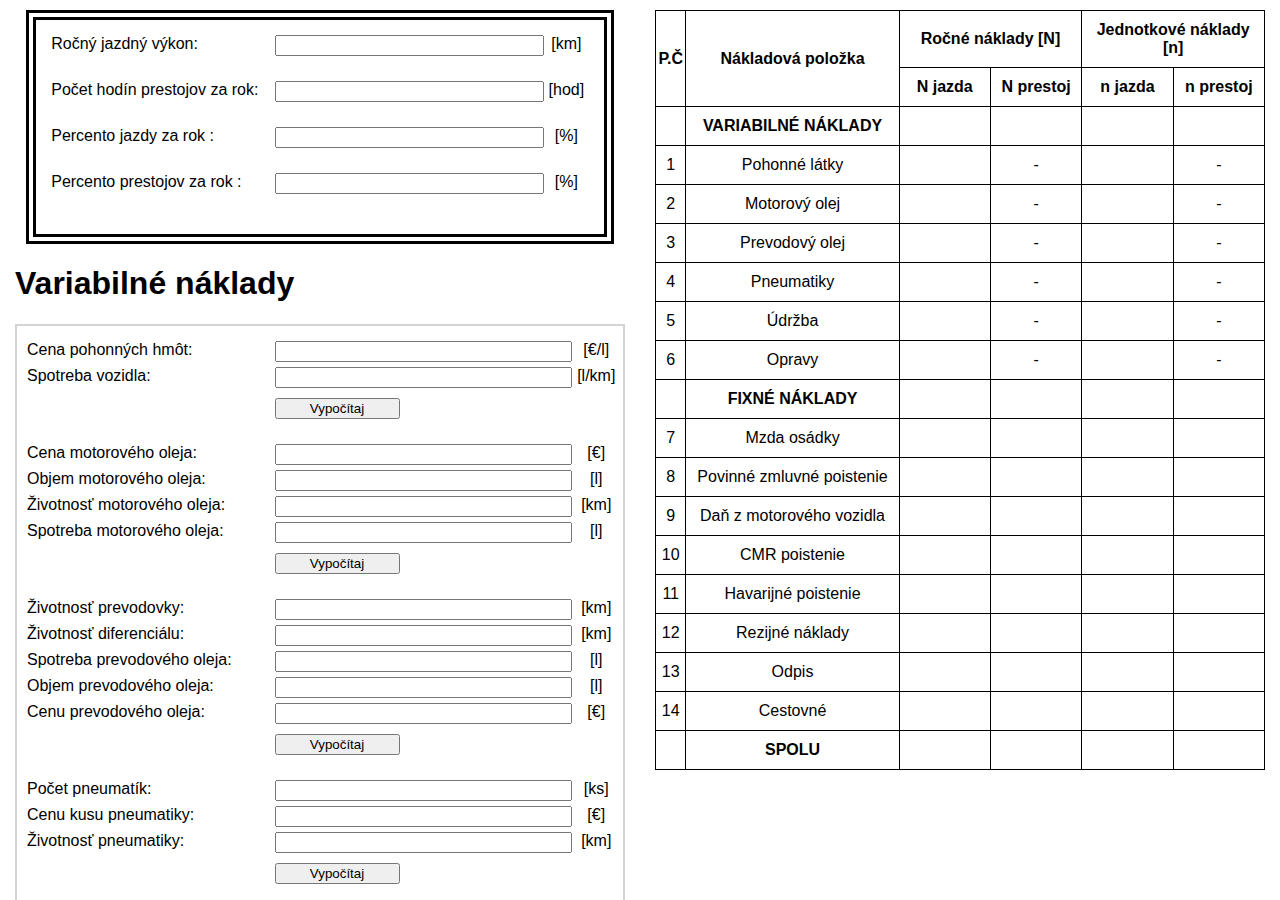
==== index.html @ 6da100aa "zmena nazvu suborov, kvoli github pages" ====
<html>
  <head>
    <script src="KOPka.js"></script>
    <script
      src="https://code.jquery.com/jquery-3.6.1.slim.min.js"
      integrity="sha256-w8CvhFs7iHNVUtnSP0YKEg00p9Ih13rlL9zGqvLdePA="
      crossorigin="anonymous"
    ></script>

    <link rel="stylesheet" href="KOPka.css" />
  </head>

  <main>
    <form id="formular">
      <div id="ohranicenie1" class="zarovnanie-stred">
        <div class="vstup-tlacidlo">
          <div class="vstup">
            <span class="popis">Ročný jazdný výkon:</span>
            <input id="idRJV" type="float" required />
            <span class="jednotka">[km]</span>
            <div></div>
            <div class="error-sprava" id="idErrorRJV"></div>
          </div>
        </div>

        <div class="vstup-tlacidlo">
          <div class="vstup">
            <span class="popis">Počet hodín prestojov za rok:</span>
            <input id="idPZR" type="float" required />
            <span class="jednotka">[hod]</span>
            <div></div>
            <div class="error-sprava" id="idErrorPZR"></div>
          </div>
        </div>

        <div class="vstup-tlacidlo">
          <div class="vstup">
            <span class="popis">Percento jazdy za rok :</span>
            <input id="idPRJV" type="float" required/>
            <span class="jednotka">[%]</span>
            <div></div>
            <div class="error-sprava" id="idErrorPRJV"></div>
          </div>
        </div>

        <div class="vstup-tlacidlo">
          <div class="vstup">
            <span class="popis"
              >Percento prestojov za rok :</span
            >
            <input id="idPPZR" type="float" required />
            <span class="jednotka">[%]</span>
            <div></div>
            <div class="error-sprava" id="idErrorPPZR"></div>
          </div>
        </div>
      </div>

      <div class="variabilne-naklady">
        <h1>Variabilné náklady</h1>
        <div class="ohranicenie2">
          <div class="stlpec stlpec-vstupov">
            <div class="vstup-tlacidlo">
              <div class="vstup">
                <span class="popis">Cena pohonných hmôt:</span>
                <input id="idPHL" type="float" required />
                <span class="jednotka">[€/l]</span>
                <div></div>
                <div class="error-sprava" id="idErrorPHL"></div>
              </div>

              <div class="vstup">
                <span class="popis">Spotreba vozidla:</span>
                <input id="idSV" type="float" required />
                <span class="jednotka">[l/km]</span>
                <div></div>
                <div class="error-sprava" id="idErrorSV"></div>
              </div>

              <div class="tlacidlo-vypocitaj">
                <div></div>
                <input
                  class="medzera10"
                  type="button"
                  value="Vypočítaj"
                  onclick="PohonneLatky()"
                />
              </div>
            </div>

            <div class="vstup-tlacidlo">
              <div class="vstup">
                <span class="popis">Cena motorového oleja:</span>
                <input id="idCMO" type="float" required />
                <span class="jednotka">[€]</span>
                <div></div>
                <div class="error-sprava" id="idErrorCMO"></div>
              </div>

              <div class="vstup">
                <span class="popis">Objem motorového oleja:</span>
                <input id="idOMO" type="float" required />
                <span class="jednotka">[l]</span>
                <div></div>
                <div class="error-sprava" id="idErrorOMO"></div>
              </div>

              <div class="vstup">
                <span class="popis">Životnosť motorového oleja:</span>
                <input id="idZMO" type="float" required />
                <span class="jednotka">[km]</span>
                <div></div>
                <div class="error-sprava" id="idErrorZMO"></div>
              </div>

              <div class="vstup">
                <span class="popis">Spotreba motorového oleja:</span>
                <input id="idSMO" type="float" required />
                <span class="jednotka">[l]</span>
                <div></div>
                <div class="error-sprava" id="idErrorSMO"></div>
              </div>

              <div class="tlacidlo-vypocitaj">
                <div></div>
                <input
                  class="medzera10"
                  type="button"
                  value="Vypočítaj"
                  onclick="MotorovyOlej()"
                />
              </div>
            </div>

            <div class="vstup-tlacidlo">
              <div class="vstup">
                <span class="popis">Životnosť prevodovky:</span>
                <input id="idZP" type="float" required />
                <span class="jednotka">[km]</span>
                <div></div>
                <div class="error-sprava" id="idErrorZP"></div>
              </div>

              <div class="vstup">
                <span class="popis">Životnosť diferenciálu:</span>
                <input id="idZD" type="float" required />
                <span class="jednotka">[km]</span>
                <div></div>
                <div class="error-sprava" id="idErrorZD"></div>
              </div>

              <div class="vstup">
                <span class="popis">Spotreba prevodového oleja:</span>
                <input id="idSPO" type="float" required />
                <span class="jednotka">[l]</span>
                <div></div>
                <div class="error-sprava" id="idErrorSPO"></div>
              </div>

              <div class="vstup">
                <span class="popis">Objem prevodového oleja:</span>
                <input id="idOPO" type="float" required />
                <span class="jednotka">[l]</span>
                <div></div>
                <div class="error-sprava" id="idErrorOPO"></div>
              </div>

              <div class="vstup">
                <span class="popis">Cenu prevodového oleja:</span>
                <input id="idCPO" type="float" required />
                <span class="jednotka">[€]</span>
                <div></div>
                <div class="error-sprava" id="idErrorCPO"></div>
              </div>

              <div class="tlacidlo-vypocitaj">
                <div></div>
                <input
                  class="medzera10"
                  type="button"
                  value="Vypočítaj"
                  onclick="PrevodovyOlej()"
                />
              </div>
            </div>

            <div class="vstup-tlacidlo">
              <div class="vstup">
                <span class="popis">Počet pneumatík:</span>
                <input id="idPKP" type="float" required />
                <span class="jednotka">[ks]</span>
                <div></div>
                <div class="error-sprava" id="idErrorPKP"></div>
              </div>

              <div class="vstup">
                <span class="popis">Cenu kusu pneumatiky:</span>
                <input id="idCKP" type="float" required />
                <span class="jednotka">[€]</span>
                <div></div>
                <div class="error-sprava" id="idErrorCKP"></div>
              </div>

              <div class="vstup">
                <span class="popis">Životnosť pneumatiky:</span>
                <input id="idZPn" type="float" required />
                <span class="jednotka">[km]</span>
                <div></div>
                <div class="error-sprava" id="idErrorZPn"></div>
              </div>

              <div class="tlacidlo-vypocitaj">
                <div></div>
                <input
                  class="medzera10"
                  type="button"
                  value="Vypočítaj"
                  onclick="Pneumatiky()"
                />
              </div>
            </div>

            <div class="vstup-tlacidlo">
              <div class="vstup">
                <span class="popis">Ročné náklady na údržbu:</span>
                <input id="idRNU" type="float" required />
                <span class="jednotka">[€]</span>
                <div></div>
                <div class="error-sprava" id="idErrorRNU"></div>
              </div>

              <div class="tlacidlo-vypocitaj">
                <div></div>
                <input
                  class="medzera10"
                  type="button"
                  value="Vypočítaj"
                  onclick="Udrzba()"
                />
              </div>
            </div>

            <div class="vstup-tlacidlo">
              <div class="vstup">
                <span class="popis">Ročné náklady na opravy:</span>
                <input id="idRNO" type="float" required />
                <span class="jednotka">[€]</span>
                <div></div>
                <div class="error-sprava" id="idErrorRNO"></div>
              </div>

              <div class="tlacidlo-vypocitaj">
                <div></div>
                <input
                  class="medzera10"
                  type="button"
                  value="Vypočítaj"
                  onclick="Opravy()"
                />
              </div>
            </div>
          </div>
        </div>
      </div>

      <div class="fixne-naklady">
        <h1>Fixné náklady</h1>
        <div class="ohranicenie2">
          <div class="stlpec stlpec-vstupov">
            <div class="vstup-tlacidlo">
              <div class="vstup">
                <span class="popis">Rocná mzda osádky:</span>
                <input id="idMZD" type="float" required />
                <span class="jednotka">[€]</span>
                <div></div>
                <div class="error-sprava" id="idErrorMZD"></div>
              </div>

              <div class="tlacidlo-vypocitaj">
                <div></div>
                <input
                  class="medzera10"
                  type="button"
                  value="Vypočítaj"
                  onclick="MzdaOsadky()"
                />
              </div>
            </div>

            <div class="vstup-tlacidlo">
              <div class="vstup">
                <span class="popis">Výška PZP:</span>
                <input id="idPZP" type="float" required />
                <span class="jednotka">[€]</span>
                <div></div>
                <div class="error-sprava" id="idErrorPZP"></div>
              </div>

              <div class="tlacidlo-vypocitaj">
                <div></div>
                <input
                  class="medzera10"
                  type="button"
                  value="Vypočítaj"
                  onclick="PovinneZmluvnePoistenie()"
                />
              </div>
            </div>

            <div class="vstup-tlacidlo">
              <div class="vstup">
                <span class="popis">Výška dane z motorového vozidla:</span>
                <input id="idDMV" type="float" required />
                <span class="jednotka">[€]</span>
                <div></div>
                <div class="error-sprava" id="idErrorDMV"></div>
              </div>

              <div class="tlacidlo-vypocitaj">
                <div></div>
                <input
                  class="medzera10"
                  type="button"
                  value="Vypočítaj"
                  onclick="DanMotorovehoVozidla()"
                />
              </div>
            </div>

            <div class="vstup-tlacidlo">
              <div class="vstup">
                <span class="popis">Výška CMR poistenia:</span>
                <input id="idCMR" type="float" required />
                <span class="jednotka">[€]</span>
                <div></div>
                <div class="error-sprava" id="idErrorCMR"></div>
              </div>

              <div class="tlacidlo-vypocitaj">
                <div></div>
                <input
                  class="medzera10"
                  type="button"
                  value="Vypočítaj"
                  onclick="CMRPoistenie()"
                />
              </div>
            </div>

            <div class="vstup-tlacidlo">
              <div class="vstup">
                <span class="popis">Výška havrijného poistenia:</span>
                <input id="idHP" type="float" required />
                <span class="jednotka">[€]</span>
                <div></div>
                <div class="error-sprava" id="idErrorHP"></div>
              </div>

              <div class="tlacidlo-vypocitaj">
                <div></div>
                <input
                  class="medzera10"
                  type="button"
                  value="Vypočítaj"
                  onclick="HavarijnePoistenie()"
                />
              </div>
            </div>

            <div class="vstup-tlacidlo">
              <div class="vstup">
                <span class="popis">Výška ročných režijných nákladov:</span>
                <input id="idRN" type="float" required />
                <span class="jednotka">[€]</span>
                <div></div>
                <div class="error-sprava" id="idErrorRN"></div>
              </div>

              <div class="tlacidlo-vypocitaj">
                <div></div>
                <input
                  class="medzera10"
                  type="button"
                  value="Vypočítaj"
                  onclick="RezijneNaklady()"
                />
              </div>
            </div>

            <div class="vstup-tlacidlo">
              <div class="vstup">
                <span class="popis">Výška ročného odpisu:</span>
                <input id="idODP" type="float" required />
                <span class="jednotka">[€]</span>
                <div></div>
                <div class="error-sprava" id="idErrorODP"></div>
              </div>

              <div class="tlacidlo-vypocitaj">
                <div></div>
                <input
                  class="medzera10"
                  type="button"
                  value="Vypočítaj"
                  onclick="Odpis()"
                />
              </div>
            </div>

            <div class="vstup-tlacidlo">
              <div class="vstup">
                <span class="popis">Výška ročného cestovného:</span>
                <input id="idVRD" type="float" required />
                <span class="jednotka">[€]</span>
                <div></div>
                <div class="error-sprava" id="idErrorVRD"></div>
              </div>

              <div class="tlacidlo-vypocitaj">
                <div></div>
                <input
                  class="medzera10"
                  type="button"
                  value="Vypočítaj"
                  onclick="Diety()"
                />
              </div>
            </div>
            <div class="tlacidlo-vypocitaj">
              <div></div>
              <input
                class="medzera10"
                type="button"
                value="Vypočítaj spolu"
                onclick="SPOLU()"
              />
            </div>
          </div>
          </div>
        </div>
      </div>
    </form>
    <div class="stlpec stlpec-vysledkov">
      <table>
        <tr>
          <th rowspan="2">P.Č</th>
          <th rowspan="2">Nákladová položka</th>
          <th colspan="2">Ročné náklady [N]</th>
          <th colspan="2">Jednotkové náklady [n]</th>
        </tr>
        <tr>
          <th>N jazda</th>
          <th>N prestoj</th>
          <th>n jazda</th>
          <th>n prestoj</th>
        </tr>
        <tr>
          <td></td>
          <th>VARIABILNÉ NÁKLADY</th>
          <th></th>
          <th></th>
          <th></th>
          <th></th>
        </tr>
        <tr>
          <td class="poradove-cislo">1</td>
          <td class="nakladova-polozka">Pohonné látky</td>
          <td class="bunka-vysledku" id="idVypocitanyPHL"></td>
          <td class="bunka-vysledku">-</td>
          <td class="bunka-vysledku" id="idVypocitanyPHLjednotkove"></td>
          <td class="bunka-vysledku">-</td>
        </tr>
        <tr>
          <td class="poradove-cislo">2</td>
          <td class="nakladova-polozka">Motorový olej</td>
          <td class="bunka-vysledku" id="idVypocitanyMO"></td>
          <td class="bunka-vysledku">-</td>
          <td class="bunka-vysledku" id="idVypocitanyMOjednotkove"></td>
          <td class="bunka-vysledku">-</td>
        </tr>

        <tr>
          <td class="poradove-cislo">3</td>
          <td class="nakladova-polozka">Prevodový olej</td>
          <td class="bunka-vysledku" id="idVypocitanyPO"></td>
          <td class="bunka-vysledku">-</td>
          <td class="bunka-vysledku" id="idVypocitanyPOjednotkove"></td>
          <td class="bunka-vysledku">-</td>
        </tr>
        <tr>
          <td class="poradove-cislo">4</td>
          <td class="nakladova-polozka">Pneumatiky</td>
          <td class="bunka-vysledku" id="idVypocitanyPn"></td>
          <td class="bunka-vysledku">-</td>
          <td class="bunka-vysledku" id="idVypocitanyPnjednotkove"></td>
          <td class="bunka-vysledku">-</td>
        </tr>
        <tr>
          <td class="poradove-cislo">5</td>
          <td class="nakladova-polozka">Údržba</td>
          <td class="bunka-vysledku" id="idVypocitanyRNU"></td>
          <td class="bunka-vysledku">-</td>
          <td class="bunka-vysledku" id="idVypocitanyRNUjednotkove"></td>
          <td class="bunka-vysledku">-</td>
        </tr>
        <tr>
          <td class="poradove-cislo">6</td>
          <td class="nakladova-polozka">Opravy</td>
          <td class="bunka-vysledku" id="idVypocitanyRNO"></td>
          <td class="bunka-vysledku">-</td>
          <td class="bunka-vysledku" id="idVypocitanyRNOjednotkove"></td>
          <td class="bunka-vysledku">-</td>
        </tr>
        <tr>
          <td></td>
          <th>FIXNÉ NÁKLADY</th>
          <th></th>
          <th></th>
          <th></th>
          <th></th>
        </tr>
        <tr>
          <td class="poradove-cislo">7</td>
          <td class="nakladova-polozka">Mzda osádky</td>
          <td class="bunka-vysledku" id="idVypocitanyMZD"></td>
          <td class="bunka-vysledku" id="idVypocitanyMZD2"></td>
          <td class="bunka-vysledku" id="idVypocitanyMZDjednotkove"></td>
          <td class="bunka-vysledku" id="idVypocitanyMZDjednotkove2"></td>
        </tr>
        <tr>
          <td class="poradove-cislo">8</td>
          <td class="nakladova-polozka">Povinné zmluvné poistenie</td>
          <td class="bunka-vysledku" id="idVypocitanyPZP"></td>
          <td class="bunka-vysledku" id="idVypocitanyPZP2"></td>
          <td class="bunka-vysledku" id="idVypocitanyPZPjednotkove"></td>
          <td class="bunka-vysledku" id="idVypocitanyPZPjednotkove2"></td>
        </tr>

        <tr>
          <td class="poradove-cislo">9</td>
          <td class="nakladova-polozka">Daň z motorového vozidla</td>
          <td class="bunka-vysledku" id="idVypocitanyDMV"></td>
          <td class="bunka-vysledku" id="idVypocitanyDMV2"></td>
          <td class="bunka-vysledku" id="idVypocitanyDMVjednotkove"></td>
          <td class="bunka-vysledku" id="idVypocitanyDMVjednotkove2"></td>
        </tr>
        <tr>
          <td class="poradove-cislo">10</td>
          <td class="nakladova-polozka">CMR poistenie</td>
          <td class="bunka-vysledku" id="idVypocitanyCMR"></td>
          <td class="bunka-vysledku" id="idVypocitanyCMR2"></td>
          <td class="bunka-vysledku" id="idVypocitanyCMRjednotkove"></td>
          <td class="bunka-vysledku" id="idVypocitanyCMRjednotkove2"></td>
        </tr>
        <tr>
          <td class="poradove-cislo">11</td>
          <td class="nakladova-polozka">Havarijné poistenie</td>
          <td class="bunka-vysledku" id="idVypocitanyHP"></td>
          <td class="bunka-vysledku" id="idVypocitanyHP2"></td>
          <td class="bunka-vysledku" id="idVypocitanyHPjednotkove"></td>
          <td class="bunka-vysledku" id="idVypocitanyHPjednotkove2"></td>
        </tr>
        <tr>
          <td class="poradove-cislo">12</td>
          <td class="nakladova-polozka">Rezijné náklady</td>
          <td class="bunka-vysledku" id="idVypocitanyRN"></td>
          <td class="bunka-vysledku" id="idVypocitanyRN2"></td>
          <td class="bunka-vysledku" id="idVypocitanyRNjednotkove"></td>
          <td class="bunka-vysledku" id="idVypocitanyRNjednotkove2"></td>
        </tr>
        <tr>
          <td class="poradove-cislo">13</td>
          <td class="nakladova-polozka">Odpis</td>
          <td class="bunka-vysledku" id="idVypocitanyODP"></td>
          <td class="bunka-vysledku" id="idVypocitanyODP2"></td>
          <td class="bunka-vysledku" id="idVypocitanyODPjednotkove"></td>
          <td class="bunka-vysledku" id="idVypocitanyODPjednotkove2"></td>
        </tr>
        <tr>
          <td class="poradove-cislo">14</td>
          <td class="nakladova-polozka">Cestovné</td>
          <td class="bunka-vysledku" id="idVypocitanyVRD"></td>
          <td class="bunka-vysledku" id="idVypocitanyVRD2"></td>
          <td class="bunka-vysledku" id="idVypocitanyVRDjednotkove"></td>
          <td class="bunka-vysledku" id="idVypocitanyVRDjednotkove2"></td>
        </tr>
        <tr>
          <td class="poradove-cislo"></td>
          <th class="nakladova-polozka">SPOLU</th>
          <td id="idVysledokRocnaJazdaSpolu"></td>
          <td id="idVysledokRocnyPrestojSpolu"></td>
          <td id="idVysledokJednotkovaJazdaSpolu"></td>
          <td id="idVysledokJednotkovyPrestojSpolu"></td>
        </tr>
      </table>
    </div>
  </main>
</html>
---- KOPka.css ----
body {
  margin: 0;
  font-family: "Gill Sans", "Gill Sans MT", Calibri, "Trebuchet MS", sans-serif;
}

/* .thousands-separator:lang(es):before{
  content: ".";
} */

.zarovnanie-stred {
  margin: auto;
  width: fit-content;
}

input[type="button"] {
  width: 125px;
}

#idVypocitany {
  font-weight: bold;
}

#ohranicenie1 {
  border-style: double;
  border-width: 10px;
  padding: 15px;
  text-align: left;
  margin-top: 10px;
  width: 42vw;
}

.ohranicenie2 {
  /* display: grid;
  grid-template-columns: 6fr 6fr; */
}

main {
  display: grid;
  grid-template-columns: 6fr 6fr;
}

#formular,
.stlpec-vysledkov {
  display: inline-block;
  margin: 0;
  padding: 0 15px;
  overflow-y: auto;
  height: 100vh;
}

.variabilne-naklady,
.fixne-naklady {
  margin: 20px 0 20px 0;
}

@media screen and (max-width: 992px) {
  main {
    display: grid;
    grid-template-columns: unset;
  }

  #formular,
  .stlpec-vysledkov {
    overflow-y: auto;
    height: unset;
  }
}

.stlpec-vstupov {
  padding: 15px 2px 15px 10px;
  border: 2px solid lightgrey;
}

.stlpec-vysledkov {
  /* border-left: solid 1px black; */
}

.vstup-tlacidlo {
  margin-bottom: 25px;
}

.tlacidlo-vypocitaj {
  display: grid;
  grid-template-columns: 5fr 7fr;
}

.vstup {
  display: grid;
  grid-template-columns: 5fr 6fr 1fr;
  margin-bottom: 5px;
}

.chybny-vstup {
  border: 2px solid red;
}

.error-sprava {
  color: red;
  font-size: small;
}

.popis {
  /* justify-self: end; */
}

.jednotka {
  justify-self: center;
}

.medzera10 {
  margin-top: 5px;
}

.nadpis {
  font-weight: 900;
  font-size: 150%;
}

/* Tabulka ================================================== */
table {
  width: 100%;
  margin-top: 10px;
  margin-bottom: 10px;
  /* table-layout: fixed; */
}

table,
th,
td {
  border: 1px solid black;
  border-collapse: collapse;
}

th,
td {
  padding: 10px 2px;
}

td {
  text-align: center;
}

.nakladova-polozka {
  width: 35%;
}

.poradove-cislo {
  width: 5%;
}

.bunka-vysledku {
  width: 15%;
  /* content: "."; */
}
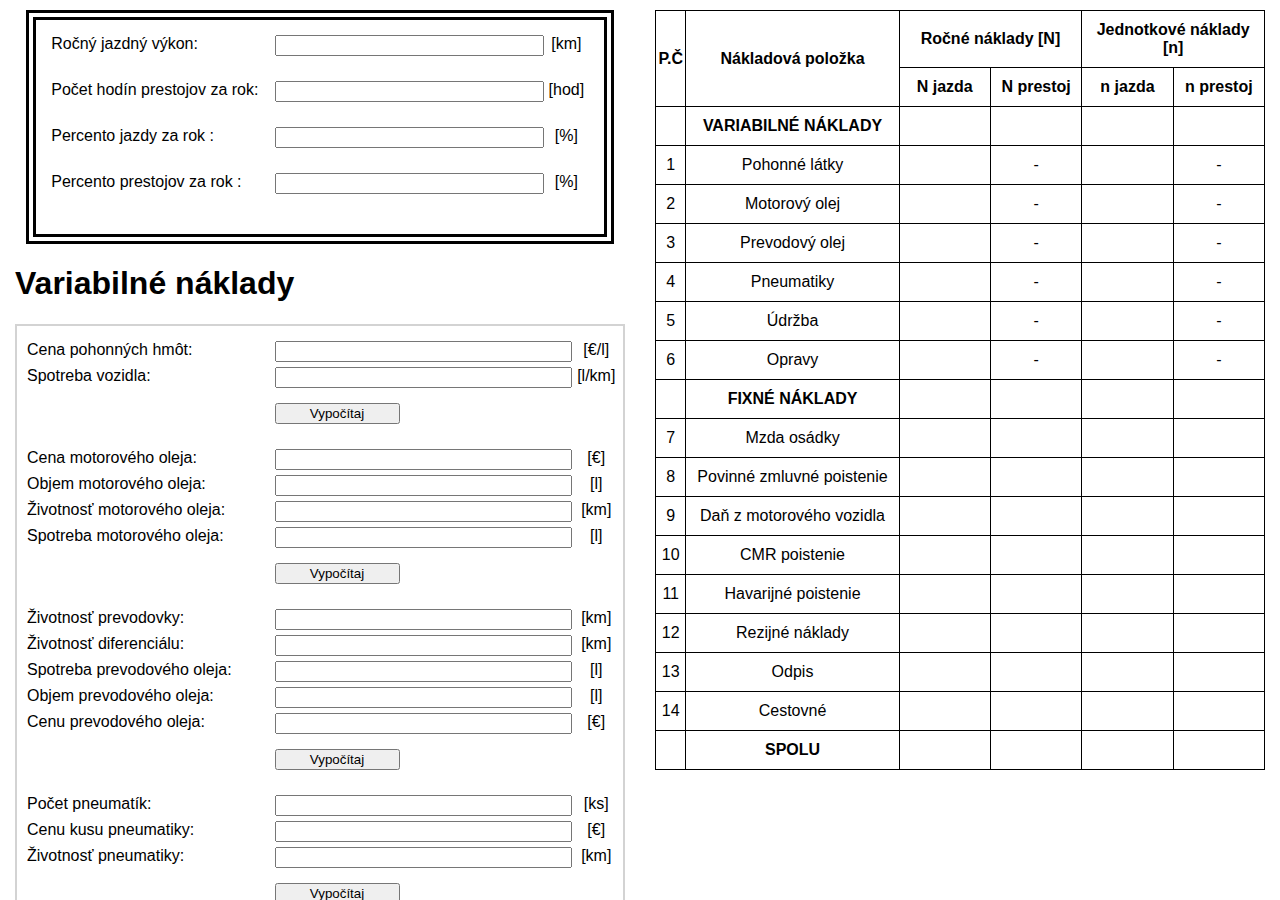
==== commit 446804c8: "Uprava nepoužitých class" ====
--- a/index.html
+++ b/index.html
@@ -1,13 +1,13 @@
 <html>
   <head>
-    <script src="KOPka.js"></script>
+    <script src="index.js"></script>
     <script
       src="https://code.jquery.com/jquery-3.6.1.slim.min.js"
       integrity="sha256-w8CvhFs7iHNVUtnSP0YKEg00p9Ih13rlL9zGqvLdePA="
       crossorigin="anonymous"
     ></script>
 
-    <link rel="stylesheet" href="KOPka.css" />
+    <link rel="stylesheet" href="index.css" />
   </head>
 
   <main>
@@ -15,7 +15,7 @@
       <div id="ohranicenie1" class="zarovnanie-stred">
         <div class="vstup-tlacidlo">
           <div class="vstup">
-            <span class="popis">Ročný jazdný výkon:</span>
+            <span>Ročný jazdný výkon:</span>
             <input id="idRJV" type="float" required />
             <span class="jednotka">[km]</span>
             <div></div>
@@ -25,7 +25,7 @@
 
         <div class="vstup-tlacidlo">
           <div class="vstup">
-            <span class="popis">Počet hodín prestojov za rok:</span>
+            <span>Počet hodín prestojov za rok:</span>
             <input id="idPZR" type="float" required />
             <span class="jednotka">[hod]</span>
             <div></div>
@@ -35,7 +35,7 @@
 
         <div class="vstup-tlacidlo">
           <div class="vstup">
-            <span class="popis">Percento jazdy za rok :</span>
+            <span>Percento jazdy za rok :</span>
             <input id="idPRJV" type="float" required/>
             <span class="jednotka">[%]</span>
             <div></div>
@@ -45,7 +45,7 @@
 
         <div class="vstup-tlacidlo">
           <div class="vstup">
-            <span class="popis"
+            <span
               >Percento prestojov za rok :</span
             >
             <input id="idPPZR" type="float" required />
@@ -62,7 +62,7 @@
           <div class="stlpec stlpec-vstupov">
             <div class="vstup-tlacidlo">
               <div class="vstup">
-                <span class="popis">Cena pohonných hmôt:</span>
+                <span>Cena pohonných hmôt:</span>
                 <input id="idPHL" type="float" required />
                 <span class="jednotka">[€/l]</span>
                 <div></div>
@@ -70,7 +70,7 @@
               </div>
 
               <div class="vstup">
-                <span class="popis">Spotreba vozidla:</span>
+                <span>Spotreba vozidla:</span>
                 <input id="idSV" type="float" required />
                 <span class="jednotka">[l/km]</span>
                 <div></div>
@@ -90,7 +90,7 @@
 
             <div class="vstup-tlacidlo">
               <div class="vstup">
-                <span class="popis">Cena motorového oleja:</span>
+                <span>Cena motorového oleja:</span>
                 <input id="idCMO" type="float" required />
                 <span class="jednotka">[€]</span>
                 <div></div>
@@ -98,7 +98,7 @@
               </div>
 
               <div class="vstup">
-                <span class="popis">Objem motorového oleja:</span>
+                <span>Objem motorového oleja:</span>
                 <input id="idOMO" type="float" required />
                 <span class="jednotka">[l]</span>
                 <div></div>
@@ -106,7 +106,7 @@
               </div>
 
               <div class="vstup">
-                <span class="popis">Životnosť motorového oleja:</span>
+                <span>Životnosť motorového oleja:</span>
                 <input id="idZMO" type="float" required />
                 <span class="jednotka">[km]</span>
                 <div></div>
@@ -114,7 +114,7 @@
               </div>
 
               <div class="vstup">
-                <span class="popis">Spotreba motorového oleja:</span>
+                <span>Spotreba motorového oleja:</span>
                 <input id="idSMO" type="float" required />
                 <span class="jednotka">[l]</span>
                 <div></div>
@@ -134,7 +134,7 @@
 
             <div class="vstup-tlacidlo">
               <div class="vstup">
-                <span class="popis">Životnosť prevodovky:</span>
+                <span>Životnosť prevodovky:</span>
                 <input id="idZP" type="float" required />
                 <span class="jednotka">[km]</span>
                 <div></div>
@@ -142,7 +142,7 @@
               </div>
 
               <div class="vstup">
-                <span class="popis">Životnosť diferenciálu:</span>
+                <span>Životnosť diferenciálu:</span>
                 <input id="idZD" type="float" required />
                 <span class="jednotka">[km]</span>
                 <div></div>
@@ -150,7 +150,7 @@
               </div>
 
               <div class="vstup">
-                <span class="popis">Spotreba prevodového oleja:</span>
+                <span>Spotreba prevodového oleja:</span>
                 <input id="idSPO" type="float" required />
                 <span class="jednotka">[l]</span>
                 <div></div>
@@ -158,7 +158,7 @@
               </div>
 
               <div class="vstup">
-                <span class="popis">Objem prevodového oleja:</span>
+                <span>Objem prevodového oleja:</span>
                 <input id="idOPO" type="float" required />
                 <span class="jednotka">[l]</span>
                 <div></div>
@@ -166,7 +166,7 @@
               </div>
 
               <div class="vstup">
-                <span class="popis">Cenu prevodového oleja:</span>
+                <span>Cenu prevodového oleja:</span>
                 <input id="idCPO" type="float" required />
                 <span class="jednotka">[€]</span>
                 <div></div>
@@ -186,7 +186,7 @@
 
             <div class="vstup-tlacidlo">
               <div class="vstup">
-                <span class="popis">Počet pneumatík:</span>
+                <span>Počet pneumatík:</span>
                 <input id="idPKP" type="float" required />
                 <span class="jednotka">[ks]</span>
                 <div></div>
@@ -194,7 +194,7 @@
               </div>
 
               <div class="vstup">
-                <span class="popis">Cenu kusu pneumatiky:</span>
+                <span>Cenu kusu pneumatiky:</span>
                 <input id="idCKP" type="float" required />
                 <span class="jednotka">[€]</span>
                 <div></div>
@@ -202,7 +202,7 @@
               </div>
 
               <div class="vstup">
-                <span class="popis">Životnosť pneumatiky:</span>
+                <span>Životnosť pneumatiky:</span>
                 <input id="idZPn" type="float" required />
                 <span class="jednotka">[km]</span>
                 <div></div>
@@ -222,7 +222,7 @@
 
             <div class="vstup-tlacidlo">
               <div class="vstup">
-                <span class="popis">Ročné náklady na údržbu:</span>
+                <span>Ročné náklady na údržbu:</span>
                 <input id="idRNU" type="float" required />
                 <span class="jednotka">[€]</span>
                 <div></div>
@@ -242,7 +242,7 @@
 
             <div class="vstup-tlacidlo">
               <div class="vstup">
-                <span class="popis">Ročné náklady na opravy:</span>
+                <span>Ročné náklady na opravy:</span>
                 <input id="idRNO" type="float" required />
                 <span class="jednotka">[€]</span>
                 <div></div>
@@ -269,7 +269,7 @@
           <div class="stlpec stlpec-vstupov">
             <div class="vstup-tlacidlo">
               <div class="vstup">
-                <span class="popis">Rocná mzda osádky:</span>
+                <span>Rocná mzda osádky:</span>
                 <input id="idMZD" type="float" required />
                 <span class="jednotka">[€]</span>
                 <div></div>
@@ -289,7 +289,7 @@
 
             <div class="vstup-tlacidlo">
               <div class="vstup">
-                <span class="popis">Výška PZP:</span>
+                <span>Výška PZP:</span>
                 <input id="idPZP" type="float" required />
                 <span class="jednotka">[€]</span>
                 <div></div>
@@ -309,7 +309,7 @@
 
             <div class="vstup-tlacidlo">
               <div class="vstup">
-                <span class="popis">Výška dane z motorového vozidla:</span>
+                <span>Výška dane z motorového vozidla:</span>
                 <input id="idDMV" type="float" required />
                 <span class="jednotka">[€]</span>
                 <div></div>
@@ -329,7 +329,7 @@
 
             <div class="vstup-tlacidlo">
               <div class="vstup">
-                <span class="popis">Výška CMR poistenia:</span>
+                <span>Výška CMR poistenia:</span>
                 <input id="idCMR" type="float" required />
                 <span class="jednotka">[€]</span>
                 <div></div>
@@ -349,7 +349,7 @@
 
             <div class="vstup-tlacidlo">
               <div class="vstup">
-                <span class="popis">Výška havrijného poistenia:</span>
+                <span>Výška havrijného poistenia:</span>
                 <input id="idHP" type="float" required />
                 <span class="jednotka">[€]</span>
                 <div></div>
@@ -369,7 +369,7 @@
 
             <div class="vstup-tlacidlo">
               <div class="vstup">
-                <span class="popis">Výška ročných režijných nákladov:</span>
+                <span>Výška ročných režijných nákladov:</span>
                 <input id="idRN" type="float" required />
                 <span class="jednotka">[€]</span>
                 <div></div>
@@ -389,7 +389,7 @@
 
             <div class="vstup-tlacidlo">
               <div class="vstup">
-                <span class="popis">Výška ročného odpisu:</span>
+                <span>Výška ročného odpisu:</span>
                 <input id="idODP" type="float" required />
                 <span class="jednotka">[€]</span>
                 <div></div>
@@ -409,7 +409,7 @@
 
             <div class="vstup-tlacidlo">
               <div class="vstup">
-                <span class="popis">Výška ročného cestovného:</span>
+                <span>Výška ročného cestovného:</span>
                 <input id="idVRD" type="float" required />
                 <span class="jednotka">[€]</span>
                 <div></div>
--- a/index.css
+++ b/index.css
@@ -0,0 +1,136 @@
+body {
+  margin: 0;
+  font-family: "Gill Sans", "Gill Sans MT", Calibri, "Trebuchet MS", sans-serif;
+}
+
+.zarovnanie-stred {
+  margin: auto;
+  width: fit-content;
+}
+
+input[type="button"] {
+  width: 125px;
+}
+
+#idVypocitany {
+  font-weight: bold;
+}
+
+#ohranicenie1 {
+  border-style: double;
+  border-width: 10px;
+  padding: 15px;
+  text-align: left;
+  margin-top: 10px;
+  width: 42vw;
+}
+
+main {
+  display: grid;
+  grid-template-columns: 6fr 6fr;
+}
+
+#formular,
+.stlpec-vysledkov {
+  display: inline-block;
+  margin: 0;
+  padding: 0 15px;
+  overflow-y: auto;
+  height: 100vh;
+}
+
+.variabilne-naklady,
+.fixne-naklady {
+  margin: 20px 0 20px 0;
+}
+
+@media screen and (max-width: 992px) {
+  main {
+    display: grid;
+    grid-template-columns: unset;
+  }
+
+  #formular,
+  .stlpec-vysledkov {
+    overflow-y: auto;
+    height: unset;
+  }
+}
+
+.stlpec-vstupov {
+  padding: 15px 2px 15px 10px;
+  border: 2px solid lightgrey;
+}
+/* --------------------------------------------------------------- */
+.vstup-tlacidlo {
+  margin-bottom: 25px;
+}
+
+.vstup {
+  display: grid;
+  grid-template-columns: 5fr 6fr 1fr;
+  margin-bottom: 5px;
+}
+
+.jednotka {
+  justify-self: center;
+}
+
+.error-sprava {
+  color: red;
+  font-size: small;
+}
+
+.tlacidlo-vypocitaj {
+  display: grid;
+  grid-template-columns: 5fr 7fr;
+}
+
+.medzera10 {
+  margin-top: 10px;
+}
+
+.chybny-vstup {
+  border: 2px solid red;
+}
+
+.nadpis {
+  font-weight: 900;
+  font-size: 150%;
+}
+
+/* Tabulka ================================================== */
+table {
+  width: 100%;
+  margin-top: 10px;
+  margin-bottom: 10px;
+  /* table-layout: fixed; */
+}
+
+table,
+th,
+td {
+  border: 1px solid black;
+  border-collapse: collapse;
+}
+
+th,
+td {
+  padding: 10px 2px;
+}
+
+td {
+  text-align: center;
+}
+
+.nakladova-polozka {
+  width: 35%;
+}
+
+.poradove-cislo {
+  width: 5%;
+}
+
+.bunka-vysledku {
+  width: 15%;
+}
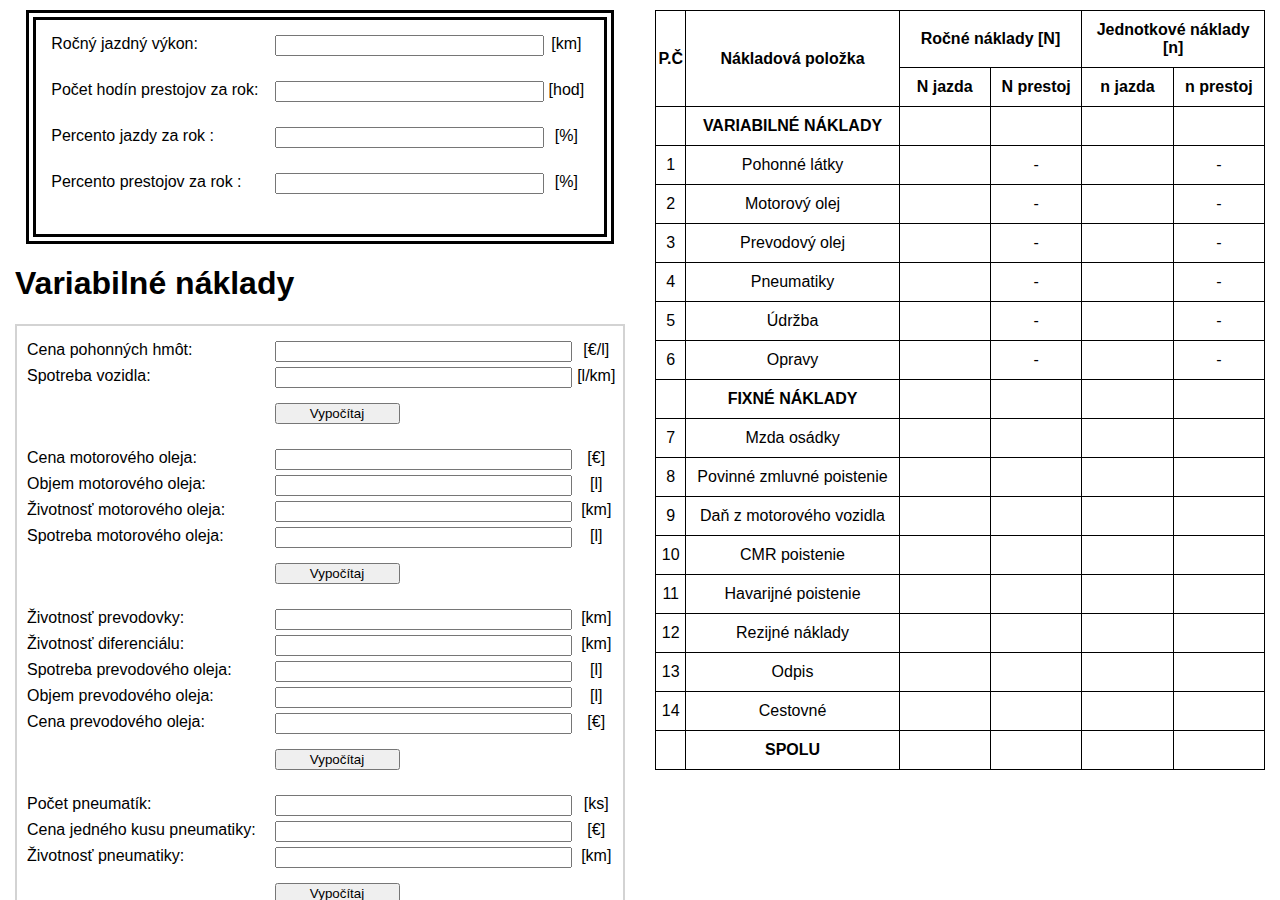
==== commit 2c41be55: "úprava diakritiky" ====
--- a/index.html
+++ b/index.html
@@ -166,7 +166,7 @@
               </div>
 
               <div class="vstup">
-                <span>Cenu prevodového oleja:</span>
+                <span>Cena prevodového oleja:</span>
                 <input id="idCPO" type="float" required />
                 <span class="jednotka">[€]</span>
                 <div></div>
@@ -194,7 +194,7 @@
               </div>
 
               <div class="vstup">
-                <span>Cenu kusu pneumatiky:</span>
+                <span>Cena jedného kusu pneumatiky:</span>
                 <input id="idCKP" type="float" required />
                 <span class="jednotka">[€]</span>
                 <div></div>
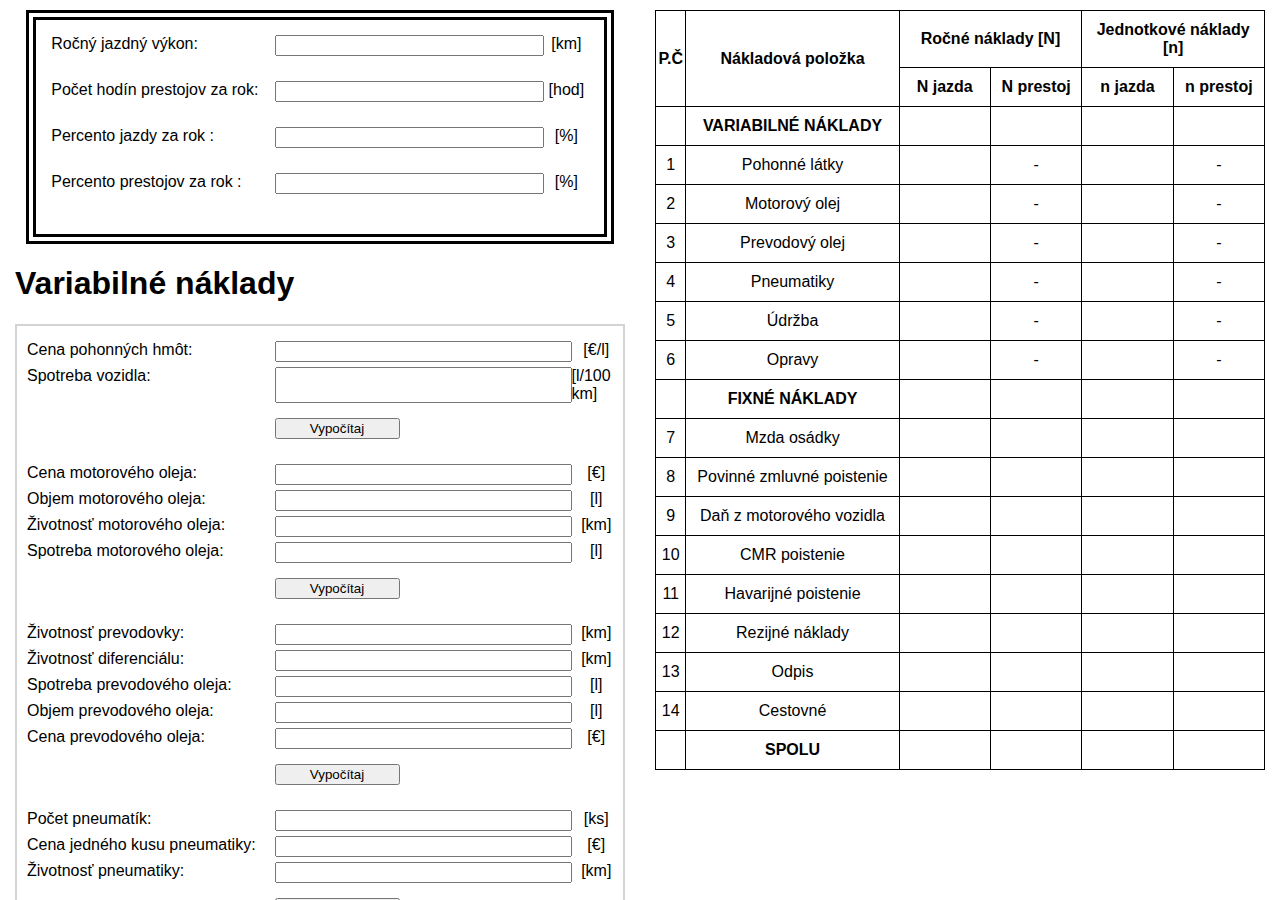
==== commit 9ede984b: "úprava jednotky" ====
--- a/index.html
+++ b/index.html
@@ -72,7 +72,7 @@
               <div class="vstup">
                 <span>Spotreba vozidla:</span>
                 <input id="idSV" type="float" required />
-                <span class="jednotka">[l/km]</span>
+                <span class="jednotka">[l/100 km]</span>
                 <div></div>
                 <div class="error-sprava" id="idErrorSV"></div>
               </div>
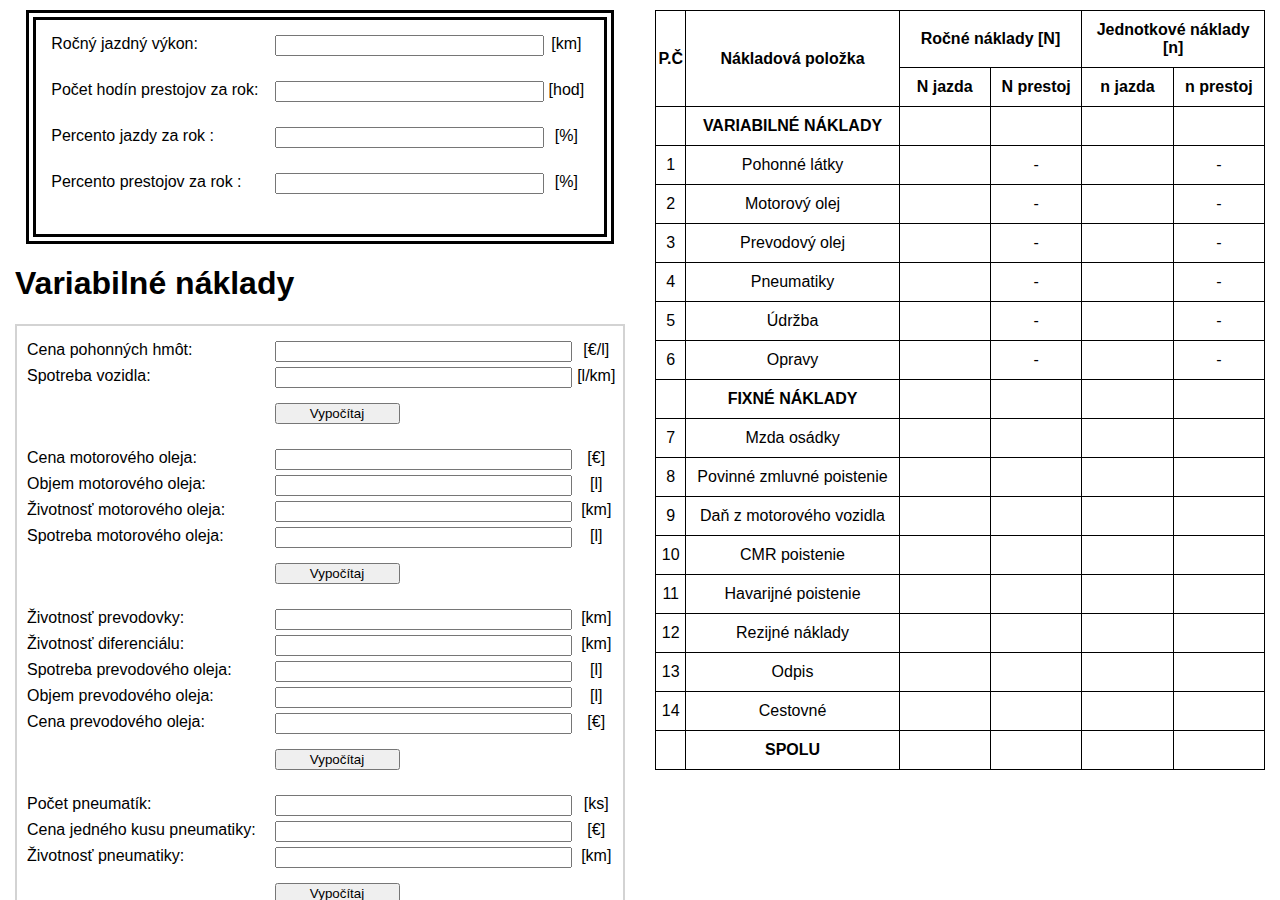
==== commit 7cc46236: "uprava späť" ====
--- a/index.html
+++ b/index.html
@@ -72,7 +72,7 @@
               <div class="vstup">
                 <span>Spotreba vozidla:</span>
                 <input id="idSV" type="float" required />
-                <span class="jednotka">[l/100 km]</span>
+                <span class="jednotka">[l/km]</span>
                 <div></div>
                 <div class="error-sprava" id="idErrorSV"></div>
               </div>
